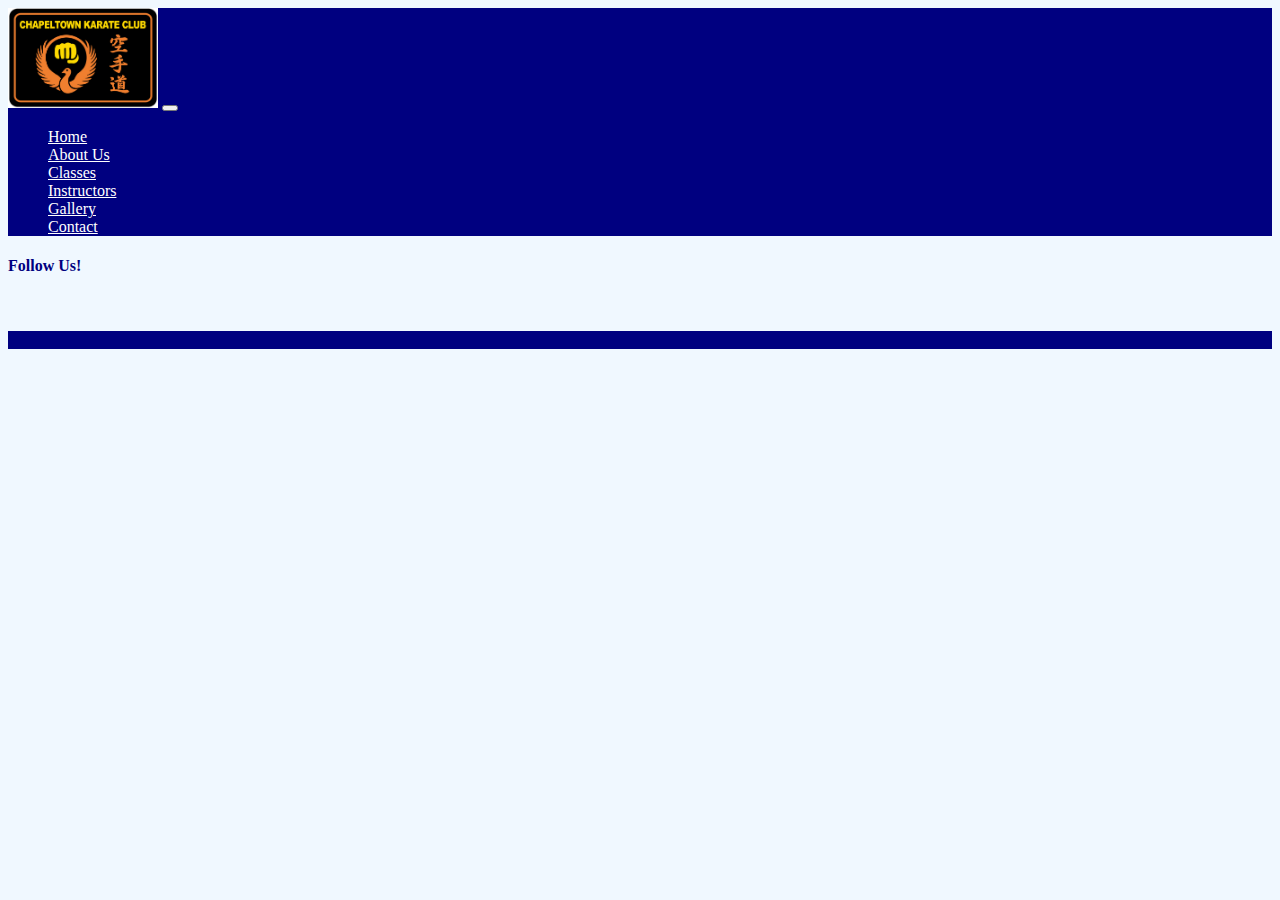
==== about us.html @ ddb3a6ff "Add files via upload" ====
<!DOCTYPE html>
<html lang="en">

<head>
    <meta charset="UTF-8">
    <meta http-equiv="X-UA-Compatible" content="IE=edge">
    <meta name="viewport" content="width=device-width, initial-scale=1.0">
    <title>Chapeltown Karate Club</title>
    <!-- Add Fontawesome CSS for social media icons-->
    <link rel="stylesheet" href="https://cdnjs.cloudflare.com/ajax/libs/font-awesome/6.2.0/css/all.min.css"
        integrity="sha512-xh6O/CkQoPOWDdYTDqeRdPCVd1SpvCA9XXcUnZS2FmJNp1coAFzvtCN9BmamE+4aHK8yyUHUSCcJHgXloTyT2A=="
        crossorigin="anonymous" referrerpolicy="no-referrer" />
    <!-- Bootstrap CSS -->
    <link rel="stylesheet" href="https://cdn.jsdelivr.net/npm/bootstrap@4.6.2/dist/css/bootstrap.min.css"
        integrity="sha384-xOolHFLEh07PJGoPkLv1IbcEPTNtaed2xpHsD9ESMhqIYd0nLMwNLD69Npy4HI+N" crossorigin="anonymous">
    <!-- Own CSS -->
    <link rel="stylesheet" href="./style.css">
    <!-- Own JavaScript -->
    <script src="./script.js"></script>
</head>

<body>
    <!-- Set up top nav bar -->
    <nav class="navbar navbar-expand-lg navbar-dark bg-navy">
        <!-- logo picture on the left -->
        <a class="navbar-brand" href="#"><img src="./images/Chapeltown-Karate-Club-Logo.jpg" width="150" height="100"
                alt=""></a>
        <button class="navbar-toggler" type="button" data-toggle="collapse" data-target="#navbarTogglerDemo02"
            aria-controls="navbarTogglerDemo02" aria-expanded="false" aria-label="Toggle navigation">
            <span class="navbar-toggler-icon"></span>
        </button>
        <!-- nav links on the right -->
        <div class="collapse navbar-collapse nav justify-content-end" id="navbarTogglerDemo02">
            <ul class="navbar-nav font-weight-bold">
                <li class="nav-item mr-lg-3">
                    <a class="nav-link" href="./index.html">Home</a>
                </li>
                <li class="nav-item mr-lg-3">
                    <a class="nav-link" href="#">About Us</a>
                </li>
                <li class="nav-item mr-lg-3">
                    <a class="nav-link" href="#">Classes</a>
                </li>
                <li class="nav-item mr-lg-3">
                    <a class="nav-link" href="./instructors.html">Instructors</a>
                </li>
                <li class="nav-item mr-lg-3">
                    <a class="nav-link" href="#">Gallery</a>
                </li>
                <li class="nav-item mr-lg-3">
                    <a class="nav-link" href="#">Contact</a>
                </li>
            </ul>
        </div>
    </nav>
    <!-- End of nav bar -->

    <main>

        <div class="container mt-5 text-center">
            <div class="col">
                <h4>Follow Us!</h4>
            </div>
        </div>

        <!-- social media icons bar -->

        <div class="container mt-2 mb-3 text-center">
            <div class="col">
                <a href="https://www.facebook.com/chapeltownkarateclub" target="_blank"
                    class="fa-brands fa-facebook fa-2xl"></a>
                <a href="https://twitter.com/home" target="_blank" class="fa-brands fa-twitter fa-2xl"></a>
                <a href="https://www.instagram.com/" target="_blank" class="fa-brands fa-instagram fa-2xl"></a>
                <a href="https://www.linkedin.com/" target="_blank" class="fa-brands fa-linkedin-in fa-2xl"></a>
            </div>
        </div>

        <!-- back to top button-->
        <a id="back-to-top" href="./index.html" class="btn btn-light btn-lg back-to-top" role="button"><i
                class="fas fa-chevron-up"></i></a>
        </div>



    </main>

    <!-- footer bar -->
    <footer class="text-center font-weight-bold bg-navy text-white">
        <p>&copy 2022 Chapeltown Karate Club</p>
    </footer>

    <!-- bootstrap JS -->
    <script src="https://cdn.jsdelivr.net/npm/jquery@3.5.1/dist/jquery.slim.min.js"
        integrity="sha384-DfXdz2htPH0lsSSs5nCTpuj/zy4C+OGpamoFVy38MVBnE+IbbVYUew+OrCXaRkfj"
        crossorigin="anonymous"></script>
    <script src="https://cdn.jsdelivr.net/npm/bootstrap@4.6.2/dist/js/bootstrap.bundle.min.js"
        integrity="sha384-Fy6S3B9q64WdZWQUiU+q4/2Lc9npb8tCaSX9FK7E8HnRr0Jz8D6OP9dO5Vg3Q9ct"
        crossorigin="anonymous"></script>

</body>

</html>
---- style.css ----
ul li a {
    color: white !important;
}

.sensi_gary {
    text-decoration: none;
}

.sensi_gary:hover {
    text-decoration: none;
    cursor: pointer;
}

/* add hover effect to links */
ul li a:hover {
    background-color: aliceblue;
    color: navy !important;
}

body {
    background-color: aliceblue;
    color: navy;
}

.bg-navy {
    background-color: navy;
}

/* Style all font awesome icons */

.fa-facebook {
    color: white;
    margin-right: 10px;
    margin-top: 25px;
}

.fa-twitter {
    color: white;
    margin-right: 10px;
    margin-top: 25px;
}

.fa-instagram {
    color: white;
    margin-right: 10px;
    margin-top: 25px;
}


.fa-linkedin-in {
    color: white;
    margin-right: 10px;
    margin-top: 25px;
}

/* add hover effect to all social media icons */

.fa-facebook:hover {
    text-decoration: none;
    opacity: 1;
}

.fa-twitter:hover {
    text-decoration: none;
    opacity: 1;
}

.fa-instagram:hover {
    text-decoration: none;
    opacity: 1;
}

.fa-linkedin-in:hover {
    text-decoration: none;
    opacity: 1;
}

.btn-navy {
    color: white;
    background-color: navy;
    border-color: white;
    margin-bottom: 5px;
}

.btn-navy:hover {
    color: navy;
    background-color: aliceblue;
    border-color: navy;
}

.back-to-top {
    position: fixed;
    bottom: 25px;
    right: 25px;
}
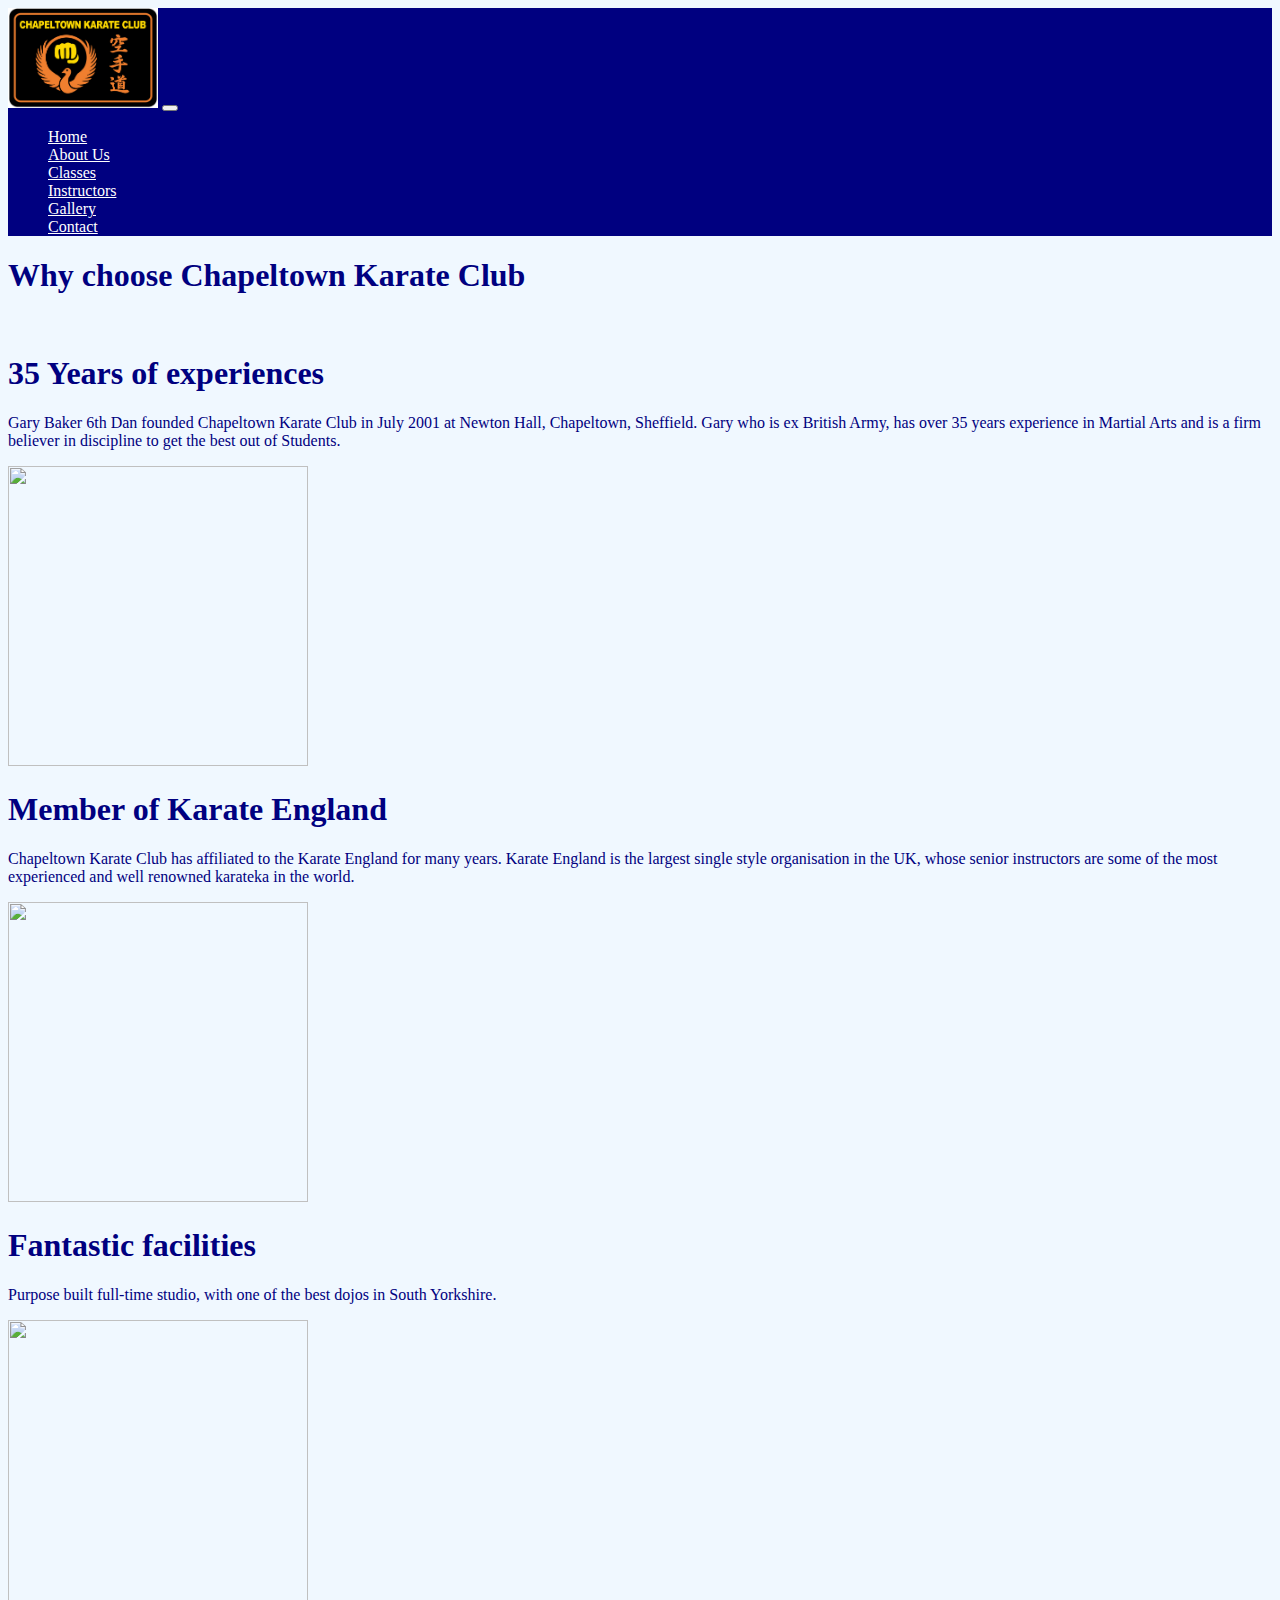
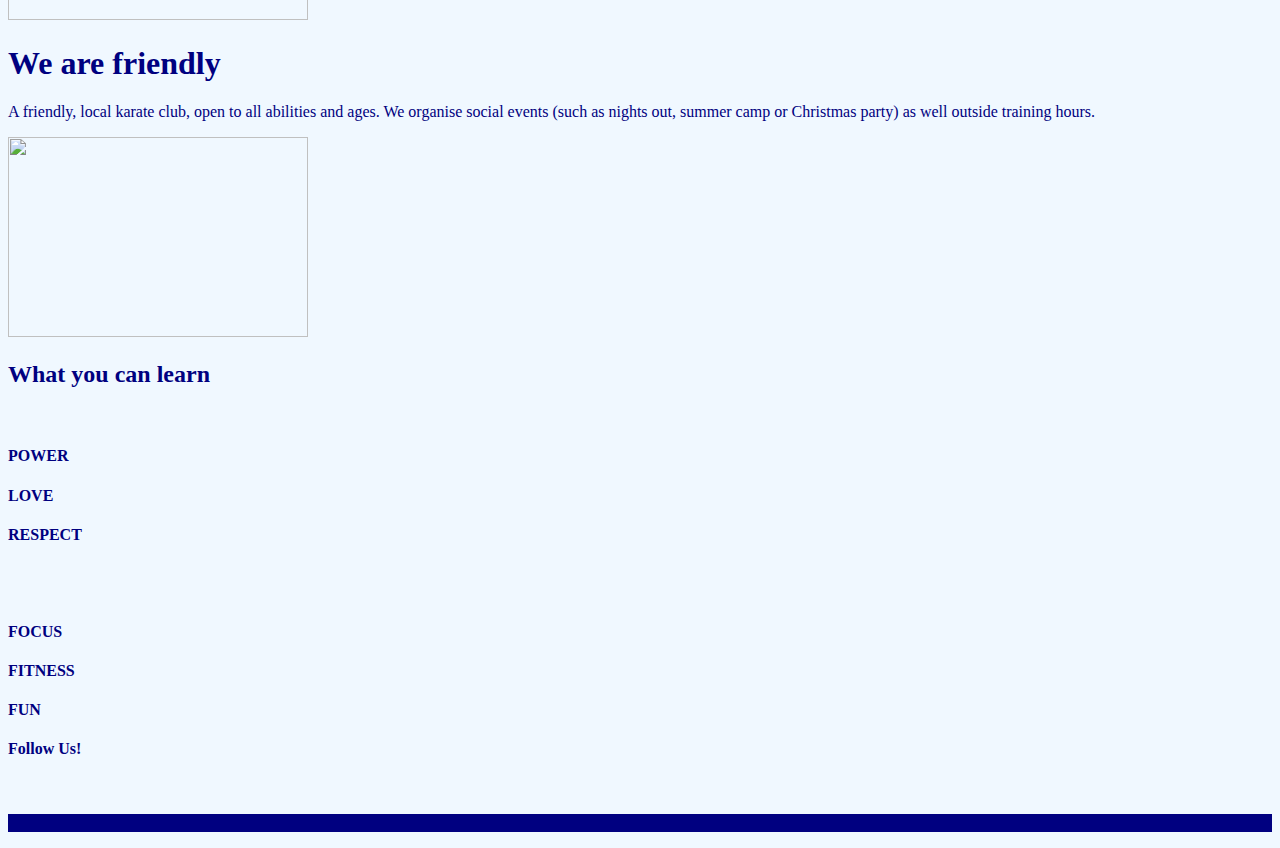
==== commit 9177c91c: "corrected spelling mistake" ====
--- a/about us.html
+++ b/about us.html
@@ -36,19 +36,19 @@
                     <a class="nav-link" href="./index.html">Home</a>
                 </li>
                 <li class="nav-item mr-lg-3">
-                    <a class="nav-link" href="#">About Us</a>
+                    <a class="nav-link" href="./about us.html">About Us</a>
                 </li>
                 <li class="nav-item mr-lg-3">
-                    <a class="nav-link" href="#">Classes</a>
+                    <a class="nav-link" href="./classes.html">Classes</a>
                 </li>
                 <li class="nav-item mr-lg-3">
                     <a class="nav-link" href="./instructors.html">Instructors</a>
                 </li>
                 <li class="nav-item mr-lg-3">
-                    <a class="nav-link" href="#">Gallery</a>
+                    <a class="nav-link" href="./gallery.html">Gallery</a>
                 </li>
                 <li class="nav-item mr-lg-3">
-                    <a class="nav-link" href="#">Contact</a>
+                    <a class="nav-link" href="./contact.html">Contact</a>
                 </li>
             </ul>
         </div>
@@ -56,6 +56,99 @@
     <!-- End of nav bar -->
 
     <main>
+
+        <!-- Jambotron sections -->
+
+        <div class="row justify-content-center">
+            <h1 class="text-center my-4">Why choose Chapeltown Karate Club</h1><br>
+        </div>
+
+        <div class="jumbotron jumbotron-fluid">
+            <div class="container">
+                <h1 class="display-4">35 Years of experiences</h1>
+                <p class="lead">Gary Baker 6th Dan founded Chapeltown Karate Club in July 2001 at Newton
+                    Hall,
+                    Chapeltown, Sheffield. Gary
+                    who is ex British Army, has over 35 years experience in Martial Arts and is a firm
+                    believer
+                    in
+                    discipline to get the best out of Students.</p>
+                <div class="col-md-4">
+                    <img src="./images/gary_army.jpg" width="300" height="300">
+                </div>
+            </div>
+        </div>
+
+        <div class="jumbotron jumbotron-fluid">
+            <div class="container">
+                <h1 class="display-4">Member of Karate England</h1>
+                <p class="lead">Chapeltown Karate Club has affiliated to the Karate England for many years. Karate
+                    England is the largest single style organisation in the UK, whose senior instructors are some of the
+                    most experienced and well renowned karateka in the world.</p>
+                <div class="col-md-4">
+                    <img src="./images/karate_england.jpg" class="rounded-circle" width="300" height="300">
+                </div>
+            </div>
+        </div>
+
+        <div class="jumbotron jumbotron-fluid">
+            <div class="container">
+                <h1 class="display-4">Fantastic facilities</h1>
+                <p class="lead">Purpose built full-time studio, with one of the best dojos in South Yorkshire. </p>
+                <div class="col-md-4">
+                    <img src="./images/dojo.jpg" width="300" height="300">
+                </div>
+            </div>
+        </div>
+
+        <div class="jumbotron jumbotron-fluid">
+            <div class="container">
+                <h1 class="display-4">We are friendly</h1>
+                <p class="lead">A friendly, local karate club, open to all abilities and ages. We organise social events
+                    (such as nights out, summer camp or Christmas party)
+                    as well outside training hours.</p>
+                <div class="col-md-4">
+                    <img src="./images/social.jpg" width="300" height="200">
+                </div>
+            </div>
+        </div>
+
+
+
+        <!-- Container (Services Section) -->
+        <div id="services" class="container-fluid text-center">
+            <h2>What you can learn</h2>
+            <br>
+            <div class="row">
+                <div class="col-sm-4">
+                    <h4>POWER</h4>
+                    <i class="fa-solid fa-hand-fist fa-9x"></i>
+                </div>
+                <div class="col-sm-4">
+                    <h4>LOVE</h4>
+                    <i class="fa-solid fa-heart fa-9x"></i>
+                </div>
+                <div class="col-sm-4">
+                    <h4>RESPECT</h4>
+                    <i class="fa-solid fa-handshake-simple fa-9x"></i>
+                </div>
+            </div>
+            <br><br>
+            <div class="row">
+                <div class="col-sm-4">
+                    <h4>FOCUS</h4>
+                    <i class="fa-solid fa-arrows-to-eye fa-9x"></i>
+                </div>
+                <div class="col-sm-4">
+                    <h4>FITNESS</h4>
+                    <i class="fa-solid fa-medal fa-9x"></i>
+                </div>
+                <div class="col-sm-4">
+                    <h4>FUN</h4>
+                    <i class="fa-solid fa-face-smile fa-9x"></i>
+                </div>
+            </div>
+        </div>
 
         <div class="container mt-5 text-center">
             <div class="col">
@@ -76,11 +169,9 @@
         </div>
 
         <!-- back to top button-->
-        <a id="back-to-top" href="./index.html" class="btn btn-light btn-lg back-to-top" role="button"><i
+        <a id="back-to-top" href="./about us.html" class="btn btn-light btn-lg back-to-top" role="button"><i
                 class="fas fa-chevron-up"></i></a>
         </div>
-
-
 
     </main>
 
@@ -99,4 +190,4 @@
 
 </body>
 
-</html>+</html>
--- a/style.css
+++ b/style.css
@@ -1,21 +1,4 @@
-ul li a {
-    color: white !important;
-}
-
-.sensi_gary {
-    text-decoration: none;
-}
-
-.sensi_gary:hover {
-    text-decoration: none;
-    cursor: pointer;
-}
-
-/* add hover effect to links */
-ul li a:hover {
-    background-color: aliceblue;
-    color: navy !important;
-}
+/* set up background colour and text colour for all pages */
 
 body {
     background-color: aliceblue;
@@ -26,29 +9,42 @@
     background-color: navy;
 }
 
-/* Style all font awesome icons */
+
+ul li a {
+    color: white !important;
+}
+
+
+/* add hover effect to nav-links */
+ul li a:hover {
+    background-color: aliceblue;
+    color: navy !important;
+}
+
+
+/* Style all font awesome icons  */
 
 .fa-facebook {
-    color: white;
+    color: navy;
     margin-right: 10px;
     margin-top: 25px;
 }
 
 .fa-twitter {
-    color: white;
+    color: navy;
     margin-right: 10px;
     margin-top: 25px;
 }
 
 .fa-instagram {
-    color: white;
+    color: navy;
     margin-right: 10px;
     margin-top: 25px;
 }
 
 
 .fa-linkedin-in {
-    color: white;
+    color: navy;
     margin-right: 10px;
     margin-top: 25px;
 }
@@ -75,6 +71,8 @@
     opacity: 1;
 }
 
+/* add style to buttons */
+
 .btn-navy {
     color: white;
     background-color: navy;
@@ -82,14 +80,92 @@
     margin-bottom: 5px;
 }
 
+/* add hover effect to buttons */
+
 .btn-navy:hover {
     color: navy;
     background-color: aliceblue;
     border-color: navy;
 }
 
-.back-to-top {
+/* style back to top button */
+#back-to-top {
     position: fixed;
     bottom: 25px;
     right: 25px;
 }
+
+ul {
+    list-style-type: none;
+}
+
+/* Month header */
+.month {
+    padding: 70px 25px;
+    width: 100%;
+    background: navy;
+    text-align: center;
+}
+
+/* Month list */
+.month ul {
+    margin: 0;
+    padding: 0;
+}
+
+.month ul li {
+    color: white;
+    font-size: 20px;
+    text-transform: uppercase;
+    letter-spacing: 3px;
+}
+
+/* Previous button inside month header */
+.month .prev {
+    float: left;
+    padding-top: 10px;
+}
+
+/* Next button */
+.month .next {
+    float: right;
+    padding-top: 10px;
+}
+
+/* Weekdays (Mon-Sun) */
+.weekdays {
+    margin: 0;
+    padding: 10px 0;
+    background-color: #ddd;
+}
+
+.weekdays li {
+    display: inline-block;
+    width: 13.6%;
+    color: #666;
+    text-align: center;
+}
+
+/* Days (1-31) */
+.days {
+    padding: 10px 0;
+    background: #eee;
+    margin: 0;
+}
+
+.days li {
+    list-style-type: none;
+    display: inline-block;
+    width: 13.6%;
+    text-align: center;
+    margin-bottom: 5px;
+    font-size: 12px;
+    color: #777;
+}
+
+/* Highlight the "current" day */
+.days li .active {
+    padding: 5px;
+    background: navy;
+    color: white !important
+}
